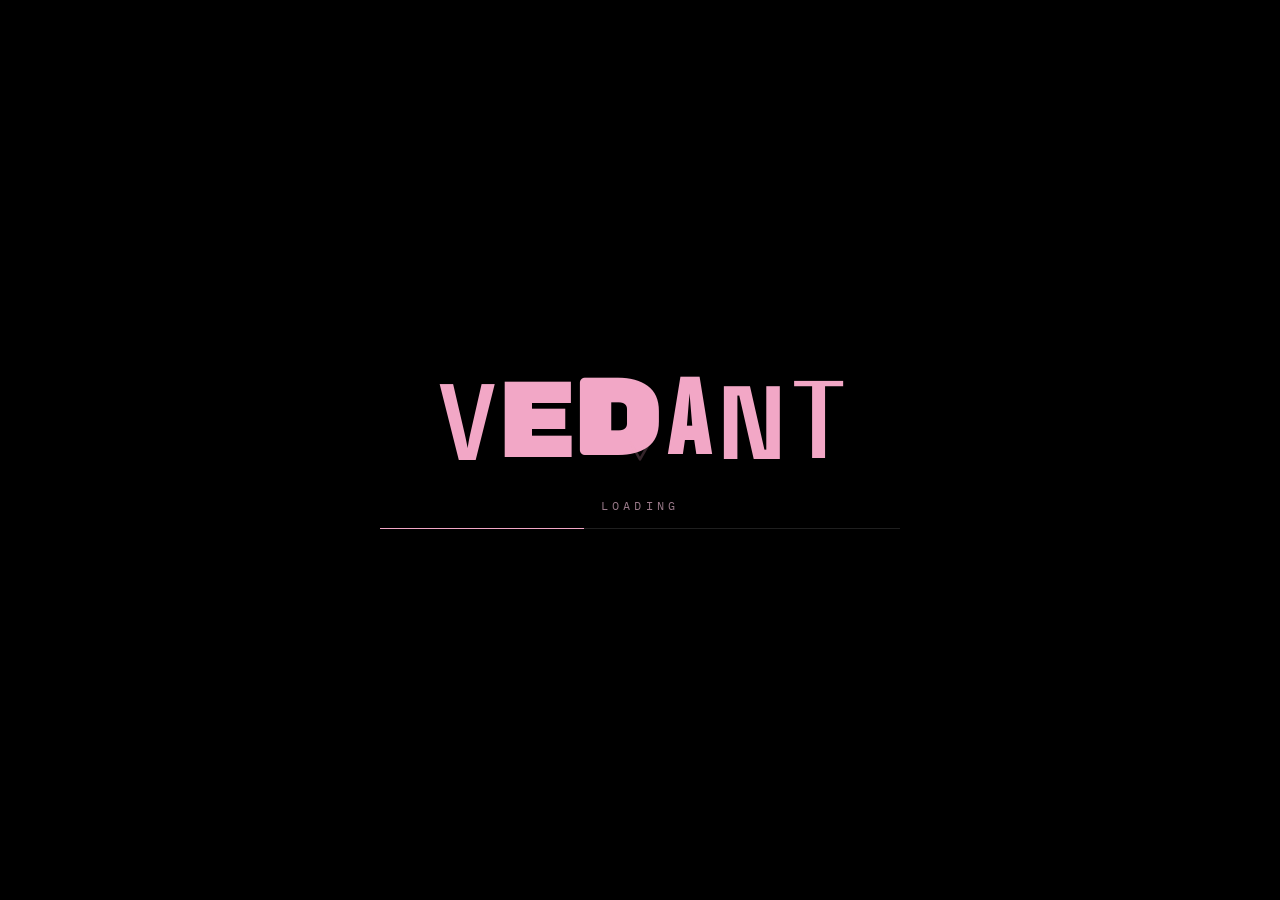
==== projects.html @ bfbc3fbb "feat: pink bow cursor with lagging V trail" ====
<!DOCTYPE html>
<html lang="en">
  <head>
    <meta charset="UTF-8" />
    <meta name="viewport" content="width=device-width, initial-scale=1.0" />
    <title>Projects · Vedant Rajpurohit</title>
    <link rel="preconnect" href="https://fonts.googleapis.com" />
    <link rel="preconnect" href="https://fonts.gstatic.com" crossorigin />
    <link
      href="https://fonts.googleapis.com/css2?family=Archivo+Black&family=Bebas+Neue&family=IBM+Plex+Mono:wght@400&family=Italiana&family=JetBrains+Mono:wght@700&family=Oswald:wght@700&family=Playfair+Display:wght@700&family=Rubik+Mono+One&family=Space+Grotesk:wght@400;600;700&family=Syne:wght@700&display=swap"
      rel="stylesheet"
    />
    <link rel="stylesheet" href="style.css?v=8" />
  </head>
  <body class="is-loading">
    <div id="loader" class="loader" aria-label="Loading">
      <div class="loader-inner">
        <div class="loader-word" aria-hidden="true">
          <span class="loader-letter">V</span>
          <span class="loader-letter">E</span>
          <span class="loader-letter">D</span>
          <span class="loader-letter">A</span>
          <span class="loader-letter">N</span>
          <span class="loader-letter">T</span>
        </div>
        <p class="loader-caption">loading</p>
        <div class="loader-bar"><div class="loader-bar-fill"></div></div>
      </div>
    </div>

    <div class="cursor-bow" aria-hidden="true">
      <svg viewBox="0 0 32 32" fill="none" xmlns="http://www.w3.org/2000/svg">
        <path d="M16 13C11 7 5 9 7 15C9 18 12 16 14 14.5" fill="#ff4da6" />
        <path d="M16 13C21 7 27 9 25 15C23 18 20 16 18 14.5" fill="#ff4da6" />
        <circle cx="16" cy="14" r="2.8" fill="#ff85c8" />
        <path d="M14.5 15.5L13 24L15.5 22L16 26L16.5 22L19 24L17.5 15.5Z" fill="#ff4da6" />
      </svg>
    </div>
    <div class="cursor-v" aria-hidden="true">
      <svg viewBox="0 0 24 24" fill="none" xmlns="http://www.w3.org/2000/svg">
        <path d="M4 6L12 20L20 6" stroke="currentColor" stroke-width="2.2" stroke-linecap="round" stroke-linejoin="round" />
      </svg>
    </div>

    <div class="site-content">
      <header class="nav-top">
        <div class="nav-inner">
          <a href="index.html">vedant</a>
          <nav>
            <a href="projects.html">projects</a>
          </nav>
        </div>
      </header>

      <main class="wrap projects-page">
        <a class="back" href="index.html">← back</a>
        <h1>Projects</h1>

        <div class="project-list">
          <a
            class="project-card"
            href="https://github.com/vedantrazjpurohit-create/aruco-localizer"
            target="_blank"
            rel="noopener"
          >
            <h3>aruco-localizer</h3>
            <p>
              Detects ArUco fiducial markers and estimates pose relative to the camera.
              Outputs JSON telemetry for a mobile robot controller.
            </p>
            <div class="project-meta">OpenCV · pose estimation · pytest</div>
          </a>

          <a
            class="project-card"
            href="https://github.com/vedantrazjpurohit-create/rag-eval-bench"
            target="_blank"
            rel="noopener"
          >
            <h3>rag-eval-bench</h3>
            <p>
              End-to-end retrieval evaluation with YAML configs and JSON run artifacts
              you can diff between experiments.
            </p>
            <div class="project-meta">Python · ChromaDB · sentence-transformers</div>
          </a>

          <a
            class="project-card"
            href="https://github.com/vedantrazjpurohit-create/rag-api"
            target="_blank"
            rel="noopener"
          >
            <h3>rag-api</h3>
            <p>
              HTTP layer over local retrieval. Upload docs, query with top-k, inspect
              timing via response headers.
            </p>
            <div class="project-meta">POST /ingest · POST /query · GET /health</div>
          </a>
        </div>
      </main>
    </div>

    <script src="loader.js?v=2"></script>
    <script src="cursor.js?v=3"></script>
  </body>
</html>
---- style.css ----
:root {
  --bg: #000000;
  --text: #f2a7c6;
  --body: #f5d4e4;
  --muted: #9a7a8a;
  --pink: #f2a7c6;
  --border: #2a2a2a;
}

* {
  box-sizing: border-box;
}

body {
  margin: 0;
  min-height: 100vh;
  font-family: "Space Grotesk", "Helvetica Neue", Helvetica, Arial, sans-serif;
  color: var(--body);
  background: var(--bg);
  line-height: 1.6;
}

body.is-loading .site-content {
  opacity: 0;
  pointer-events: none;
}

.site-content {
  opacity: 1;
  transition: opacity 0.8s ease 0.15s;
}

body::after {
  content: "";
  pointer-events: none;
  position: fixed;
  inset: 0;
  opacity: 0.04;
  background-image: url("data:image/svg+xml,%3Csvg viewBox='0 0 256 256' xmlns='http://www.w3.org/2000/svg'%3E%3Cfilter id='n'%3E%3CfeTurbulence type='fractalNoise' baseFrequency='0.9' numOctaves='4' stitchTiles='stitch'/%3E%3C/filter%3E%3Crect width='100%25' height='100%25' filter='url(%23n)'/%3E%3C/svg%3E");
  z-index: 9998;
}

/* Noomo-style loader */
.loader {
  position: fixed;
  inset: 0;
  z-index: 10000;
  background: #000;
  display: grid;
  place-items: center;
  transition: opacity 0.85s ease, visibility 0.85s ease;
}

.loader--out {
  opacity: 0;
  visibility: hidden;
}

.loader-inner {
  text-align: center;
  width: min(90vw, 520px);
}

.loader-word {
  display: flex;
  justify-content: center;
  gap: 0.08em;
  line-height: 1;
}

.loader-letter {
  font-size: clamp(3.5rem, 14vw, 6.5rem);
  font-weight: 700;
  color: var(--pink);
  display: inline-block;
  min-width: 0.55em;
  transition: font-family 0.05s linear;
  letter-spacing: -0.02em;
}

.loader-caption {
  margin: 1.4rem 0 0.8rem;
  font-size: 0.72rem;
  letter-spacing: 0.35em;
  text-transform: uppercase;
  color: var(--muted);
  font-family: "IBM Plex Mono", monospace;
}

.loader-bar {
  height: 1px;
  background: #1f1f1f;
  overflow: hidden;
}

.loader-bar-fill {
  height: 100%;
  width: 0%;
  background: var(--pink);
  transition: width 0.1s linear;
}

a {
  color: inherit;
  text-decoration: none;
}

.wrap {
  width: min(920px, 92vw);
  margin: 0 auto;
}

.hero {
  min-height: 88vh;
  display: flex;
  align-items: center;
}

.hero-grid {
  display: grid;
  grid-template-columns: 1fr;
  gap: 2rem;
}

@media (min-width: 760px) {
  .hero-grid {
    grid-template-columns: 1.2fr 0.8fr;
    align-items: center;
  }
}

.eyebrow {
  color: var(--pink);
  font-size: 0.85rem;
  letter-spacing: 0.08em;
  text-transform: uppercase;
}

.hero-glow {
  position: relative;
  display: inline-block;
  isolation: isolate;
}

.hero-glow::before {
  content: "";
  position: absolute;
  left: -12%;
  right: -12%;
  top: -35%;
  bottom: -25%;
  background: radial-gradient(ellipse at 40% 50%, rgba(242, 167, 198, 0.55) 0%, transparent 70%);
  filter: blur(42px);
  z-index: -1;
  pointer-events: none;
  animation: glow-pulse 5s ease-in-out infinite;
}

@keyframes glow-pulse {
  0%,
  100% {
    opacity: 0.55;
    transform: scale(1);
  }
  50% {
    opacity: 0.9;
    transform: scale(1.06);
  }
}

h1 {
  margin: 0.4rem 0 0.8rem;
  font-size: clamp(2rem, 5vw, 3rem);
  line-height: 1.15;
  font-weight: 700;
  color: var(--pink);
  text-shadow: 0 0 40px rgba(242, 167, 198, 0.25);
}

.lead {
  color: var(--muted);
  font-size: 1.05rem;
  max-width: 52ch;
}

.social-links {
  display: flex;
  flex-wrap: wrap;
  gap: 0.8rem;
  margin-top: 1.6rem;
}

.social-links a {
  display: inline-flex;
  align-items: center;
  gap: 0.45rem;
  border: 1px solid var(--border);
  padding: 0.55rem 0.85rem;
  border-radius: 999px;
  font-size: 0.85rem;
  color: var(--pink);
  transition: border-color 0.2s ease, color 0.2s ease, transform 0.2s ease;
}

.social-links a:hover {
  border-color: var(--pink);
  color: var(--pink);
}

.social-links svg {
  width: 18px;
  height: 18px;
}

.avatar {
  width: min(240px, 70vw);
  aspect-ratio: 1;
  border-radius: 18px;
  border: 1px solid var(--border);
  background: var(--bg);
  display: grid;
  place-items: center;
  font-size: 3rem;
  font-weight: 700;
  color: var(--pink);
  margin-inline: auto;
}

.divider {
  height: 1px;
  background: var(--border);
  margin: 2.5rem 0;
}

section h2 {
  margin: 0 0 1rem;
  font-size: 1.1rem;
  color: var(--pink);
  letter-spacing: 0.06em;
  text-transform: uppercase;
}

.project-list {
  display: grid;
  gap: 0.9rem;
}

.project-card {
  border: 1px solid var(--border);
  border-radius: 12px;
  padding: 1rem 1.1rem;
  transition: border-color 0.2s ease;
}

.project-card:hover {
  border-color: var(--pink);
}

.project-card h3 {
  margin: 0 0 0.35rem;
  font-size: 1rem;
  color: var(--pink);
}

.project-card p {
  margin: 0;
  color: var(--muted);
  font-size: 0.88rem;
}

.project-meta {
  margin-top: 0.55rem;
  font-size: 0.78rem;
  color: var(--muted);
}

.toolkit {
  padding-bottom: 1rem;
}

.toolkit-lead {
  margin: -0.4rem 0 1.6rem;
  font-size: 0.82rem;
  color: var(--muted);
  font-family: "IBM Plex Mono", monospace;
}

.tech-marquee {
  overflow: hidden;
  width: 100vw;
  margin-left: calc(50% - 50vw);
  padding: 1.2rem 0 0.6rem;
  mask-image: linear-gradient(90deg, transparent, #000 12%, #000 88%, transparent);
  -webkit-mask-image: linear-gradient(90deg, transparent, #000 12%, #000 88%, transparent);
}

.tech-track {
  display: flex;
  align-items: center;
  gap: 3.5rem;
  width: max-content;
  animation: tech-scroll 38s linear infinite;
}

.tech-marquee:hover .tech-track {
  animation-play-state: paused;
}

.tech-logo {
  display: flex;
  flex-direction: column;
  align-items: center;
  gap: 0.55rem;
  min-width: 4.5rem;
  transition: transform 0.35s cubic-bezier(0.22, 1, 0.36, 1);
}

.tech-logo img {
  width: 36px;
  height: 36px;
  opacity: 0.55;
  filter: grayscale(1) brightness(1.2);
  transition: opacity 0.3s ease, filter 0.3s ease, transform 0.35s ease;
}

.tech-logo span {
  font-size: 0.65rem;
  letter-spacing: 0.12em;
  text-transform: uppercase;
  color: var(--muted);
  font-family: "IBM Plex Mono", monospace;
  transition: color 0.3s ease;
}

.tech-logo:hover {
  transform: translateY(-6px) scale(1.08);
}

.tech-logo:hover img {
  opacity: 1;
  filter: drop-shadow(0 0 14px rgba(242, 167, 198, 0.65));
  transform: scale(1.05);
}

.tech-logo:hover span {
  color: var(--pink);
}

@keyframes tech-scroll {
  from {
    transform: translateX(0);
  }
  to {
    transform: translateX(-50%);
  }
}

.tech-marquee--reverse {
  padding-top: 0.4rem;
  opacity: 0.75;
}

.tech-track--reverse {
  animation: tech-scroll-reverse 44s linear infinite;
}

.tech-marquee--reverse:hover .tech-track--reverse {
  animation-play-state: paused;
}

.tech-marquee--reverse .tech-logo img {
  width: 32px;
  height: 32px;
}

@keyframes tech-scroll-reverse {
  from {
    transform: translateX(-50%);
  }
  to {
    transform: translateX(0);
  }
}

/* Custom cursor — pink bow + lagging V trail */
body.has-cursor,
body.has-cursor a,
body.has-cursor button {
  cursor: none;
}

.cursor-bow,
.cursor-v {
  position: fixed;
  top: 0;
  left: 0;
  pointer-events: none;
  z-index: 10001;
  transform: translate(-100px, -100px);
  opacity: 0;
  transition: opacity 0.25s ease;
  will-change: transform;
}

.cursor-bow {
  width: 22px;
  height: 22px;
  margin: -11px 0 0 -11px;
  filter: drop-shadow(0 0 8px rgba(255, 77, 166, 0.85)) drop-shadow(0 0 18px rgba(255, 77, 166, 0.35));
  transition: opacity 0.25s ease, filter 0.2s ease;
}

.cursor-bow svg {
  width: 100%;
  height: 100%;
  display: block;
}

.cursor-v {
  width: 28px;
  height: 28px;
  margin: -14px 0 0 -14px;
  color: rgba(242, 167, 198, 0.22);
  transition: color 0.2s ease, opacity 0.25s ease;
}

.cursor-v svg {
  width: 100%;
  height: 100%;
  display: block;
}

body.cursor-hover .cursor-bow {
  filter: drop-shadow(0 0 12px rgba(255, 77, 166, 1)) drop-shadow(0 0 28px rgba(255, 77, 166, 0.55));
}

body.cursor-hover .cursor-v {
  color: rgba(255, 77, 166, 0.55);
}

body.has-cursor .cursor-bow,
body.has-cursor .cursor-v {
  opacity: 1;
}

.footer {
  color: var(--muted);
  font-size: 0.8rem;
  padding: 2rem 0 3rem;
}

.footer a:hover {
  color: var(--pink);
}

.nav-top {
  position: sticky;
  top: 0;
  background: var(--bg);
  border-bottom: 1px solid var(--border);
  z-index: 10;
}

.nav-inner {
  width: min(920px, 92vw);
  margin: 0 auto;
  display: flex;
  justify-content: space-between;
  align-items: center;
  padding: 0.8rem 0;
  font-size: 0.82rem;
}

.nav-inner a {
  color: var(--muted);
}

.nav-inner a:hover {
  color: var(--pink);
}

.projects-page {
  padding: 3rem 0 4rem;
}

.projects-page h1 {
  font-size: 1.6rem;
  margin-bottom: 1.2rem;
  color: var(--pink);
}

.projects-page a.back {
  color: var(--muted);
  font-size: 0.85rem;
}

.projects-page a.back:hover {
  color: var(--pink);
}
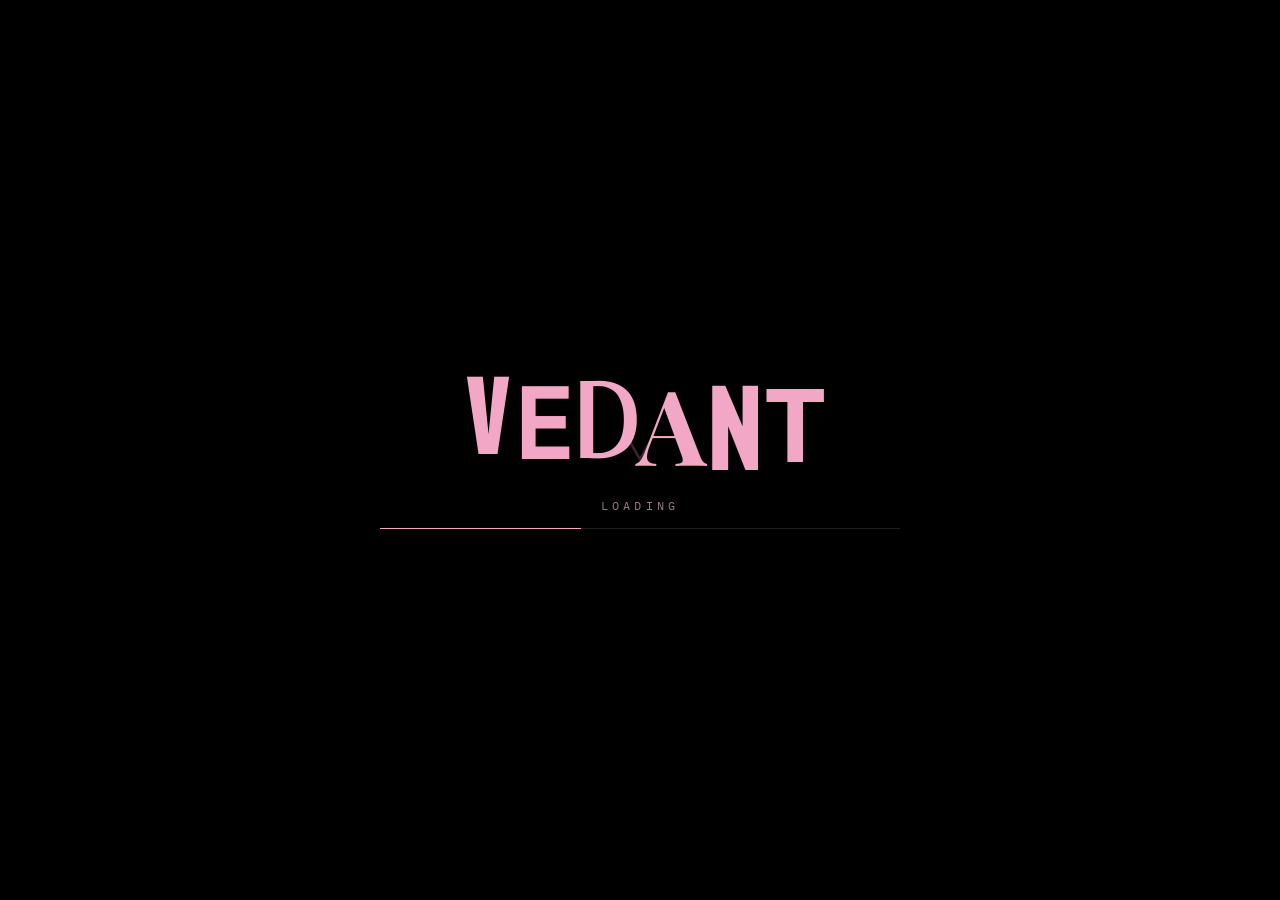
==== commit b25e596d: "fix: marquee hover clip and split logo rows" ====
--- a/projects.html
+++ b/projects.html
@@ -10,7 +10,7 @@
       href="https://fonts.googleapis.com/css2?family=Archivo+Black&family=Bebas+Neue&family=IBM+Plex+Mono:wght@400&family=Italiana&family=JetBrains+Mono:wght@700&family=Oswald:wght@700&family=Playfair+Display:wght@700&family=Rubik+Mono+One&family=Space+Grotesk:wght@400;600;700&family=Syne:wght@700&display=swap"
       rel="stylesheet"
     />
-    <link rel="stylesheet" href="style.css?v=8" />
+    <link rel="stylesheet" href="style.css?v=9" />
   </head>
   <body class="is-loading">
     <div id="loader" class="loader" aria-label="Loading">
--- a/style.css
+++ b/style.css
@@ -276,6 +276,7 @@
 
 .toolkit {
   padding-bottom: 1rem;
+  overflow: visible;
 }
 
 .toolkit-lead {
@@ -286,10 +287,11 @@
 }
 
 .tech-marquee {
-  overflow: hidden;
+  overflow-x: hidden;
+  overflow-y: visible;
   width: 100vw;
   margin-left: calc(50% - 50vw);
-  padding: 1.2rem 0 0.6rem;
+  padding: 2rem 0 0.8rem;
   mask-image: linear-gradient(90deg, transparent, #000 12%, #000 88%, transparent);
   -webkit-mask-image: linear-gradient(90deg, transparent, #000 12%, #000 88%, transparent);
 }
@@ -312,6 +314,7 @@
   align-items: center;
   gap: 0.55rem;
   min-width: 4.5rem;
+  padding: 0.75rem 0 0.25rem;
   transition: transform 0.35s cubic-bezier(0.22, 1, 0.36, 1);
 }
 
@@ -356,8 +359,8 @@
 }
 
 .tech-marquee--reverse {
-  padding-top: 0.4rem;
-  opacity: 0.75;
+  padding-top: 2rem;
+  opacity: 0.85;
 }
 
 .tech-track--reverse {
@@ -369,8 +372,8 @@
 }
 
 .tech-marquee--reverse .tech-logo img {
-  width: 32px;
-  height: 32px;
+  width: 36px;
+  height: 36px;
 }
 
 @keyframes tech-scroll-reverse {
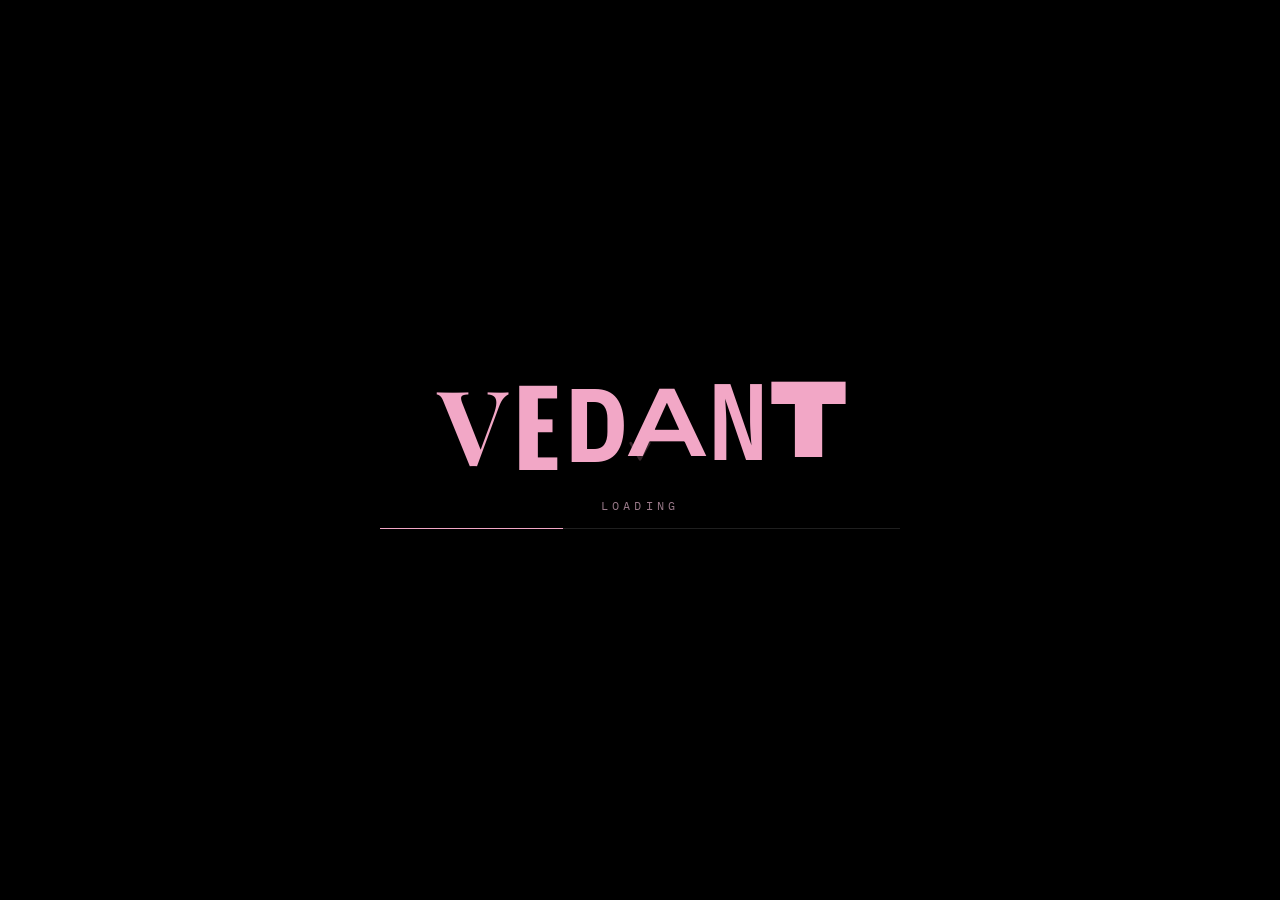
==== commit e9544b2b: "fix: hide horizontal scrollbar and VS Code logo" ====
--- a/projects.html
+++ b/projects.html
@@ -10,7 +10,7 @@
       href="https://fonts.googleapis.com/css2?family=Archivo+Black&family=Bebas+Neue&family=IBM+Plex+Mono:wght@400&family=Italiana&family=JetBrains+Mono:wght@700&family=Oswald:wght@700&family=Playfair+Display:wght@700&family=Rubik+Mono+One&family=Space+Grotesk:wght@400;600;700&family=Syne:wght@700&display=swap"
       rel="stylesheet"
     />
-    <link rel="stylesheet" href="style.css?v=9" />
+    <link rel="stylesheet" href="style.css?v=10" />
   </head>
   <body class="is-loading">
     <div id="loader" class="loader" aria-label="Loading">
--- a/style.css
+++ b/style.css
@@ -11,9 +11,15 @@
   box-sizing: border-box;
 }
 
+html {
+  overflow-x: hidden;
+}
+
 body {
   margin: 0;
   min-height: 100vh;
+  overflow-x: hidden;
+  max-width: 100%;
   font-family: "Space Grotesk", "Helvetica Neue", Helvetica, Arial, sans-serif;
   color: var(--body);
   background: var(--bg);
@@ -28,6 +34,8 @@
 .site-content {
   opacity: 1;
   transition: opacity 0.8s ease 0.15s;
+  overflow-x: hidden;
+  max-width: 100%;
 }
 
 body::after {
@@ -277,6 +285,11 @@
 .toolkit {
   padding-bottom: 1rem;
   overflow: visible;
+  width: 100%;
+}
+
+.toolkit-head {
+  margin-bottom: 0.2rem;
 }
 
 .toolkit-lead {
@@ -287,10 +300,11 @@
 }
 
 .tech-marquee {
-  overflow-x: hidden;
+  overflow-x: clip;
   overflow-y: visible;
-  width: 100vw;
-  margin-left: calc(50% - 50vw);
+  width: 100%;
+  max-width: 100%;
+  margin: 0;
   padding: 2rem 0 0.8rem;
   mask-image: linear-gradient(90deg, transparent, #000 12%, #000 88%, transparent);
   -webkit-mask-image: linear-gradient(90deg, transparent, #000 12%, #000 88%, transparent);
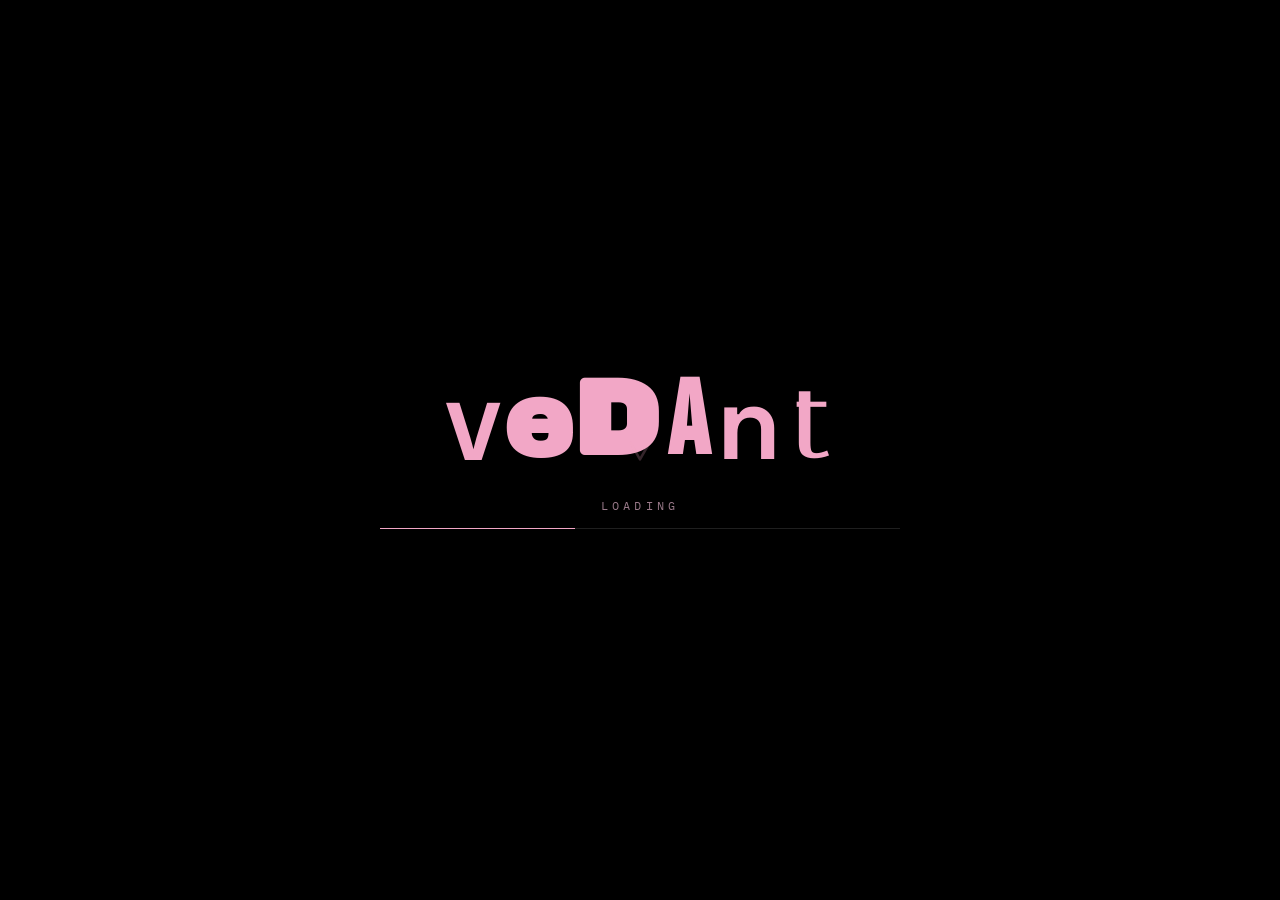
==== commit 100e73ed: "brand: site name to vedant only" ====
--- a/projects.html
+++ b/projects.html
@@ -3,7 +3,7 @@
   <head>
     <meta charset="UTF-8" />
     <meta name="viewport" content="width=device-width, initial-scale=1.0" />
-    <title>Projects · Vedant Rajpurohit</title>
+    <title>vedant</title>
     <link rel="preconnect" href="https://fonts.googleapis.com" />
     <link rel="preconnect" href="https://fonts.gstatic.com" crossorigin />
     <link
@@ -16,12 +16,12 @@
     <div id="loader" class="loader" aria-label="Loading">
       <div class="loader-inner">
         <div class="loader-word" aria-hidden="true">
-          <span class="loader-letter">V</span>
-          <span class="loader-letter">E</span>
-          <span class="loader-letter">D</span>
-          <span class="loader-letter">A</span>
-          <span class="loader-letter">N</span>
-          <span class="loader-letter">T</span>
+          <span class="loader-letter">v</span>
+          <span class="loader-letter">e</span>
+          <span class="loader-letter">d</span>
+          <span class="loader-letter">a</span>
+          <span class="loader-letter">n</span>
+          <span class="loader-letter">t</span>
         </div>
         <p class="loader-caption">loading</p>
         <div class="loader-bar"><div class="loader-bar-fill"></div></div>
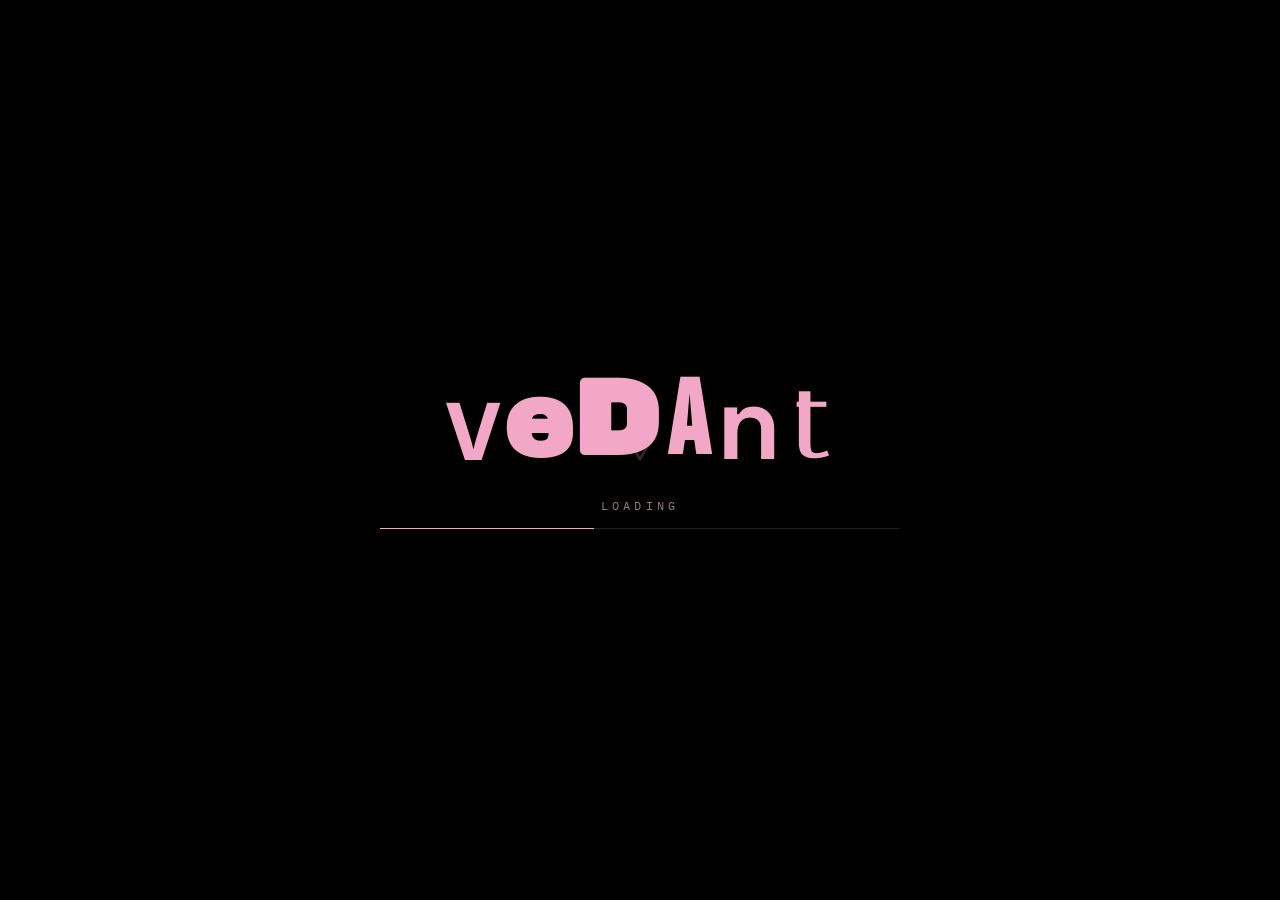
==== commit cb381425: "feat: list all four projects on site" ====
--- a/projects.html
+++ b/projects.html
@@ -10,7 +10,7 @@
       href="https://fonts.googleapis.com/css2?family=Archivo+Black&family=Bebas+Neue&family=IBM+Plex+Mono:wght@400&family=Italiana&family=JetBrains+Mono:wght@700&family=Oswald:wght@700&family=Playfair+Display:wght@700&family=Rubik+Mono+One&family=Space+Grotesk:wght@400;600;700&family=Syne:wght@700&display=swap"
       rel="stylesheet"
     />
-    <link rel="stylesheet" href="style.css?v=10" />
+    <link rel="stylesheet" href="style.css?v=11" />
   </head>
   <body class="is-loading">
     <div id="loader" class="loader" aria-label="Loading">
@@ -98,6 +98,20 @@
             </p>
             <div class="project-meta">POST /ingest · POST /query · GET /health</div>
           </a>
+
+          <a
+            class="project-card"
+            href="https://github.com/vedantrazjpurohit-create/student-crud-c"
+            target="_blank"
+            rel="noopener"
+          >
+            <h3>student-crud-c</h3>
+            <p>
+              Low-level C practice — fixed-size storage, insert/delete/search, and
+              stdin edge cases handled so the menu loop never dies.
+            </p>
+            <div class="project-meta">C11 · gcc -Wall · fundamentals</div>
+          </a>
         </div>
       </main>
     </div>
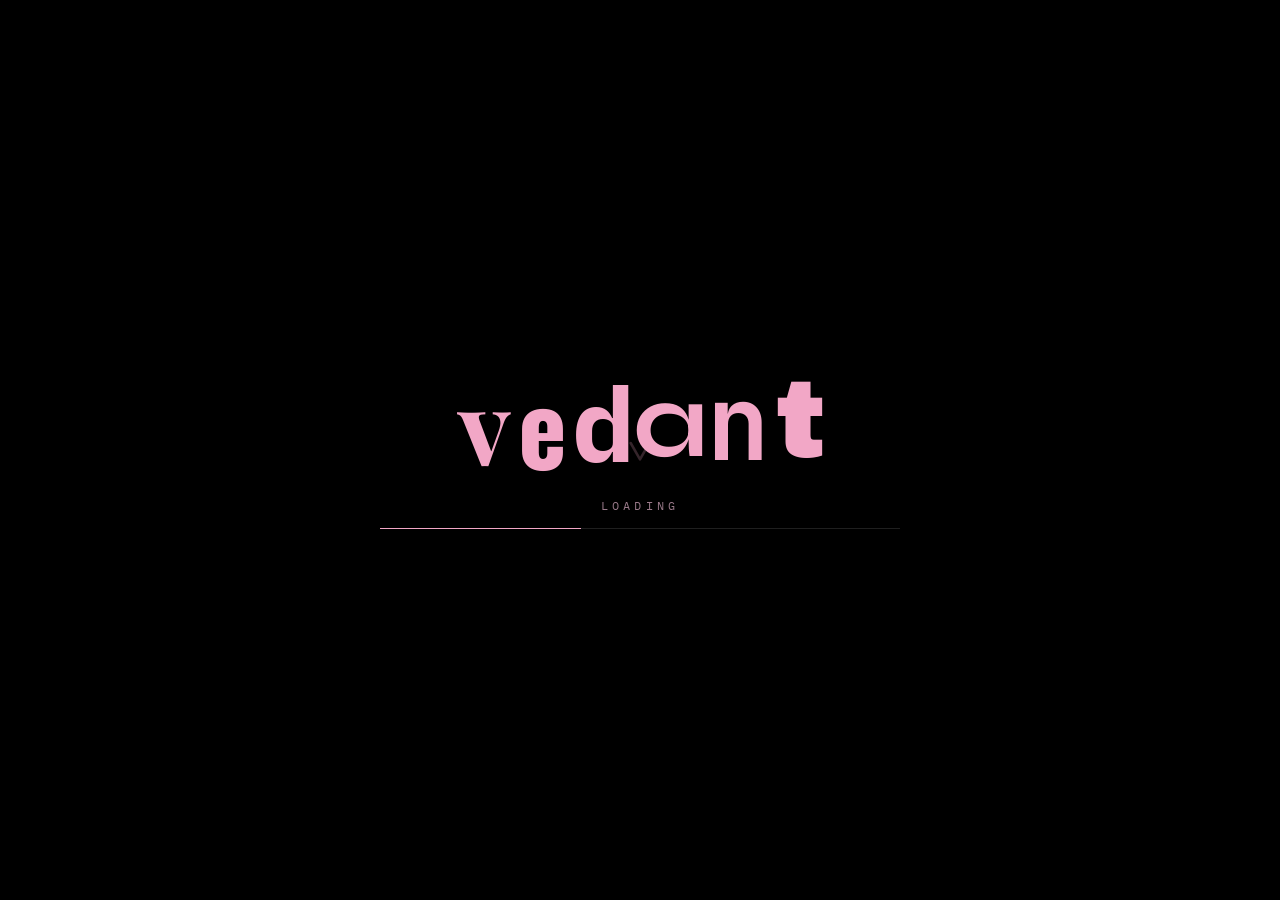
==== commit 6648aaf8: "ui: show full name above degree and language tags on projects" ====
--- a/projects.html
+++ b/projects.html
@@ -10,7 +10,7 @@
       href="https://fonts.googleapis.com/css2?family=Archivo+Black&family=Bebas+Neue&family=IBM+Plex+Mono:wght@400&family=Italiana&family=JetBrains+Mono:wght@700&family=Oswald:wght@700&family=Playfair+Display:wght@700&family=Rubik+Mono+One&family=Space+Grotesk:wght@400;600;700&family=Syne:wght@700&display=swap"
       rel="stylesheet"
     />
-    <link rel="stylesheet" href="style.css?v=11" />
+    <link rel="stylesheet" href="style.css?v=13" />
   </head>
   <body class="is-loading">
     <div id="loader" class="loader" aria-label="Loading">
@@ -63,9 +63,9 @@
             target="_blank"
             rel="noopener"
           >
-            <h3>aruco-localizer</h3>
+            <h3>aruco-localizer <span class="project-lang">Python</span></h3>
             <p>
-              Detects ArUco fiducial markers and estimates pose relative to the camera.
+              Python — detects ArUco fiducial markers and estimates pose relative to the camera.
               Outputs JSON telemetry for a mobile robot controller.
             </p>
             <div class="project-meta">OpenCV · pose estimation · pytest</div>
@@ -77,12 +77,12 @@
             target="_blank"
             rel="noopener"
           >
-            <h3>rag-eval-bench</h3>
+            <h3>rag-eval-bench <span class="project-lang">Python</span></h3>
             <p>
-              End-to-end retrieval evaluation with YAML configs and JSON run artifacts
+              Python — end-to-end retrieval evaluation with YAML configs and JSON run artifacts
               you can diff between experiments.
             </p>
-            <div class="project-meta">Python · ChromaDB · sentence-transformers</div>
+            <div class="project-meta">ChromaDB · sentence-transformers · nDCG</div>
           </a>
 
           <a
@@ -91,12 +91,12 @@
             target="_blank"
             rel="noopener"
           >
-            <h3>rag-api</h3>
+            <h3>rag-api <span class="project-lang">Python</span></h3>
             <p>
-              HTTP layer over local retrieval. Upload docs, query with top-k, inspect
+              Python — HTTP layer over local retrieval. Upload docs, query with top-k, inspect
               timing via response headers.
             </p>
-            <div class="project-meta">POST /ingest · POST /query · GET /health</div>
+            <div class="project-meta">POST /ingest · POST /query · GET /stats</div>
           </a>
 
           <a
@@ -105,12 +105,12 @@
             target="_blank"
             rel="noopener"
           >
-            <h3>student-crud-c</h3>
+            <h3>student-crud-c <span class="project-lang">C</span></h3>
             <p>
-              Low-level C practice — fixed-size storage, insert/delete/search, and
+              C — low-level practice with fixed-size storage, insert/delete/search, and
               stdin edge cases handled so the menu loop never dies.
             </p>
-            <div class="project-meta">C11 · gcc -Wall · fundamentals</div>
+            <div class="project-meta">C11 · gcc -Wall · roll lookup</div>
           </a>
         </div>
       </main>
--- a/style.css
+++ b/style.css
@@ -185,10 +185,30 @@
   text-shadow: 0 0 40px rgba(242, 167, 198, 0.25);
 }
 
+.hero-name {
+  margin: 0 0 0.25rem;
+  font-size: 1.15rem;
+  font-weight: 600;
+  color: var(--body);
+  letter-spacing: 0.02em;
+}
+
+.hero-degree {
+  margin: 0 0 1rem;
+  font-size: 0.92rem;
+  color: var(--muted);
+  font-family: "IBM Plex Mono", monospace;
+}
+
 .lead {
   color: var(--muted);
   font-size: 1.05rem;
   max-width: 52ch;
+}
+
+.lead--stack {
+  margin-top: 0.8rem;
+  font-size: 0.95rem;
 }
 
 .social-links {
@@ -268,6 +288,29 @@
   margin: 0 0 0.35rem;
   font-size: 1rem;
   color: var(--pink);
+  display: flex;
+  align-items: center;
+  gap: 0.5rem;
+  flex-wrap: wrap;
+}
+
+.project-lang {
+  display: inline-block;
+  font-family: "IBM Plex Mono", monospace;
+  font-size: 0.68rem;
+  font-weight: 400;
+  letter-spacing: 0.04em;
+  text-transform: uppercase;
+  color: var(--body);
+  background: rgba(242, 167, 198, 0.12);
+  border: 1px solid rgba(242, 167, 198, 0.35);
+  padding: 0.15rem 0.45rem;
+  border-radius: 4px;
+  vertical-align: middle;
+}
+
+.timeline-body .project-lang {
+  margin-right: 0.35rem;
 }
 
 .project-card p {
@@ -280,6 +323,82 @@
   margin-top: 0.55rem;
   font-size: 0.78rem;
   color: var(--muted);
+}
+
+.build-log-lead {
+  margin: -0.35rem 0 1.4rem;
+  font-size: 0.82rem;
+  color: var(--muted);
+  font-family: "IBM Plex Mono", monospace;
+}
+
+.timeline {
+  list-style: none;
+  margin: 0;
+  padding: 0;
+  display: grid;
+  gap: 0;
+}
+
+.timeline-item {
+  display: grid;
+  grid-template-columns: 7.5rem 1fr;
+  gap: 1rem;
+  padding: 0 0 1.35rem 1.4rem;
+  border-left: 1px solid var(--border);
+  position: relative;
+}
+
+.timeline-item::before {
+  content: "";
+  position: absolute;
+  left: -4px;
+  top: 0.35rem;
+  width: 7px;
+  height: 7px;
+  border-radius: 50%;
+  background: var(--pink);
+  box-shadow: 0 0 10px rgba(242, 167, 198, 0.45);
+}
+
+.timeline-item:last-child {
+  padding-bottom: 0;
+}
+
+.timeline-item time {
+  font-family: "IBM Plex Mono", monospace;
+  font-size: 0.72rem;
+  color: var(--muted);
+  line-height: 1.5;
+  white-space: nowrap;
+}
+
+.timeline-body h3 {
+  margin: 0 0 0.3rem;
+  font-size: 0.95rem;
+}
+
+.timeline-body h3 a {
+  color: var(--pink);
+  text-decoration: none;
+}
+
+.timeline-body h3 a:hover {
+  text-decoration: underline;
+}
+
+.timeline-body p {
+  margin: 0;
+  font-size: 0.86rem;
+  color: var(--muted);
+}
+
+@media (max-width: 560px) {
+  .timeline-item {
+    grid-template-columns: 1fr;
+    gap: 0.25rem;
+    padding-left: 1.1rem;
+  }
 }
 
 .toolkit {
@@ -460,6 +579,12 @@
   opacity: 1;
 }
 
+.footer-name {
+  margin-bottom: 0.2rem;
+  color: var(--body);
+  font-weight: 600;
+}
+
 .footer {
   color: var(--muted);
   font-size: 0.8rem;
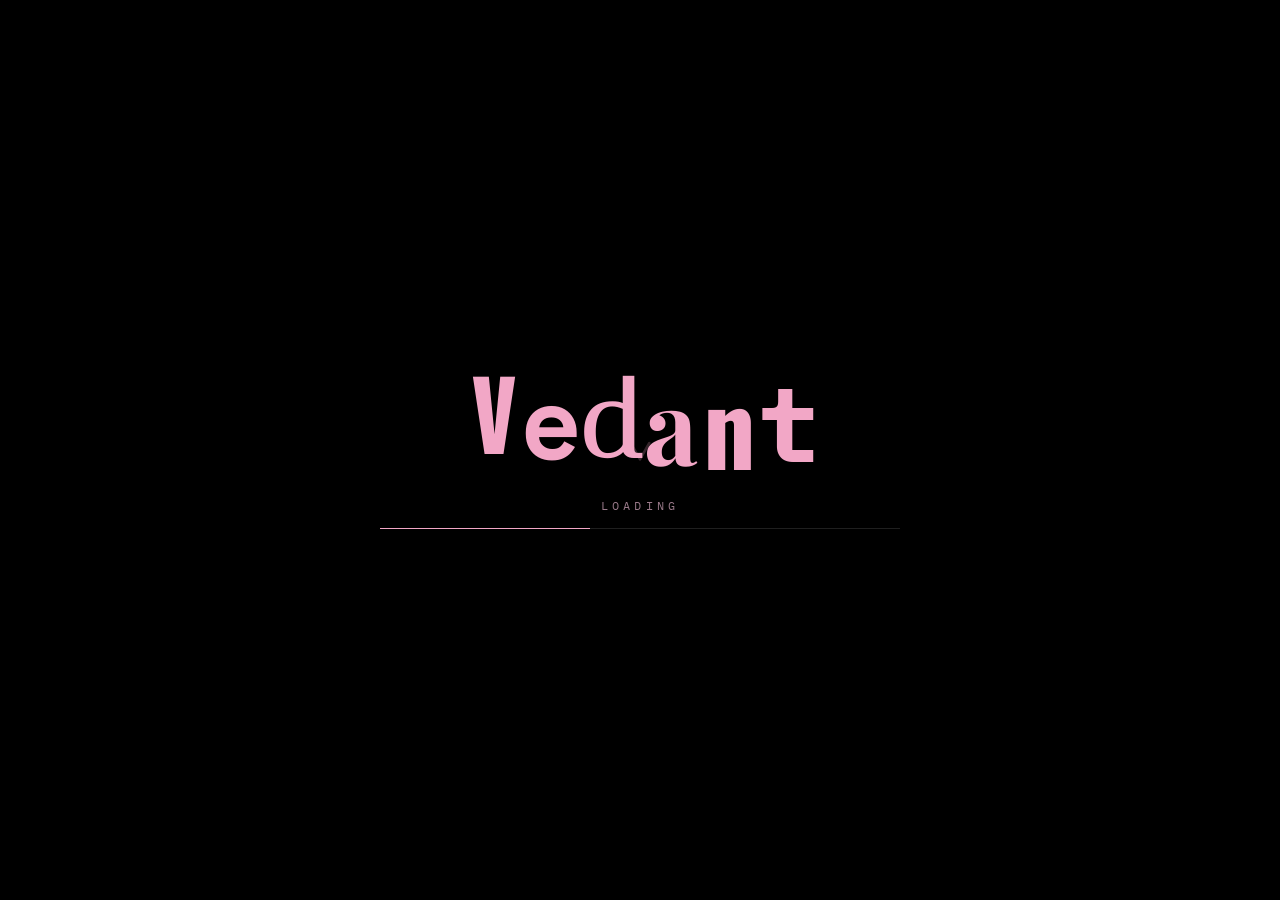
==== commit 34249c03: "ui: replace bow cursor with Hello Kitty" ====
--- a/projects.html
+++ b/projects.html
@@ -10,7 +10,7 @@
       href="https://fonts.googleapis.com/css2?family=Archivo+Black&family=Bebas+Neue&family=IBM+Plex+Mono:wght@400&family=Italiana&family=JetBrains+Mono:wght@700&family=Oswald:wght@700&family=Playfair+Display:wght@700&family=Rubik+Mono+One&family=Space+Grotesk:wght@400;600;700&family=Syne:wght@700&display=swap"
       rel="stylesheet"
     />
-    <link rel="stylesheet" href="style.css?v=13" />
+    <link rel="stylesheet" href="style.css?v=15" />
   </head>
   <body class="is-loading">
     <div id="loader" class="loader" aria-label="Loading">
@@ -28,13 +28,8 @@
       </div>
     </div>
 
-    <div class="cursor-bow" aria-hidden="true">
-      <svg viewBox="0 0 32 32" fill="none" xmlns="http://www.w3.org/2000/svg">
-        <path d="M16 13C11 7 5 9 7 15C9 18 12 16 14 14.5" fill="#ff4da6" />
-        <path d="M16 13C21 7 27 9 25 15C23 18 20 16 18 14.5" fill="#ff4da6" />
-        <circle cx="16" cy="14" r="2.8" fill="#ff85c8" />
-        <path d="M14.5 15.5L13 24L15.5 22L16 26L16.5 22L19 24L17.5 15.5Z" fill="#ff4da6" />
-      </svg>
+    <div class="cursor-kitty" aria-hidden="true">
+      <img src="icons/hello-kitty-cursor.svg" alt="" width="30" height="30" />
     </div>
     <div class="cursor-v" aria-hidden="true">
       <svg viewBox="0 0 24 24" fill="none" xmlns="http://www.w3.org/2000/svg">
@@ -117,6 +112,6 @@
     </div>
 
     <script src="loader.js?v=2"></script>
-    <script src="cursor.js?v=3"></script>
+    <script src="cursor.js?v=4"></script>
   </body>
 </html>
--- a/style.css
+++ b/style.css
@@ -177,7 +177,7 @@
 }
 
 h1 {
-  margin: 0.4rem 0 0.8rem;
+  margin: 0 0 0.5rem;
   font-size: clamp(2rem, 5vw, 3rem);
   line-height: 1.15;
   font-weight: 700;
@@ -185,12 +185,12 @@
   text-shadow: 0 0 40px rgba(242, 167, 198, 0.25);
 }
 
-.hero-name {
-  margin: 0 0 0.25rem;
-  font-size: 1.15rem;
+.hero-role {
+  margin: 0 0 0.35rem;
+  font-size: 1rem;
   font-weight: 600;
   color: var(--body);
-  letter-spacing: 0.02em;
+  letter-spacing: 0.04em;
 }
 
 .hero-degree {
@@ -518,14 +518,14 @@
   }
 }
 
-/* Custom cursor — pink bow + lagging V trail */
+/* Custom cursor — Hello Kitty + lagging V trail */
 body.has-cursor,
 body.has-cursor a,
 body.has-cursor button {
   cursor: none;
 }
 
-.cursor-bow,
+.cursor-kitty,
 .cursor-v {
   position: fixed;
   top: 0;
@@ -538,15 +538,15 @@
   will-change: transform;
 }
 
-.cursor-bow {
-  width: 22px;
-  height: 22px;
-  margin: -11px 0 0 -11px;
-  filter: drop-shadow(0 0 8px rgba(255, 77, 166, 0.85)) drop-shadow(0 0 18px rgba(255, 77, 166, 0.35));
+.cursor-kitty {
+  width: 30px;
+  height: 30px;
+  margin: -15px 0 0 -15px;
+  filter: drop-shadow(0 0 6px rgba(255, 255, 255, 0.5)) drop-shadow(0 0 14px rgba(255, 77, 166, 0.45));
   transition: opacity 0.25s ease, filter 0.2s ease;
 }
 
-.cursor-bow svg {
+.cursor-kitty img {
   width: 100%;
   height: 100%;
   display: block;
@@ -566,15 +566,15 @@
   display: block;
 }
 
-body.cursor-hover .cursor-bow {
-  filter: drop-shadow(0 0 12px rgba(255, 77, 166, 1)) drop-shadow(0 0 28px rgba(255, 77, 166, 0.55));
+body.cursor-hover .cursor-kitty {
+  filter: drop-shadow(0 0 10px rgba(255, 255, 255, 0.75)) drop-shadow(0 0 22px rgba(255, 77, 166, 0.75));
 }
 
 body.cursor-hover .cursor-v {
   color: rgba(255, 77, 166, 0.55);
 }
 
-body.has-cursor .cursor-bow,
+body.has-cursor .cursor-kitty,
 body.has-cursor .cursor-v {
   opacity: 1;
 }
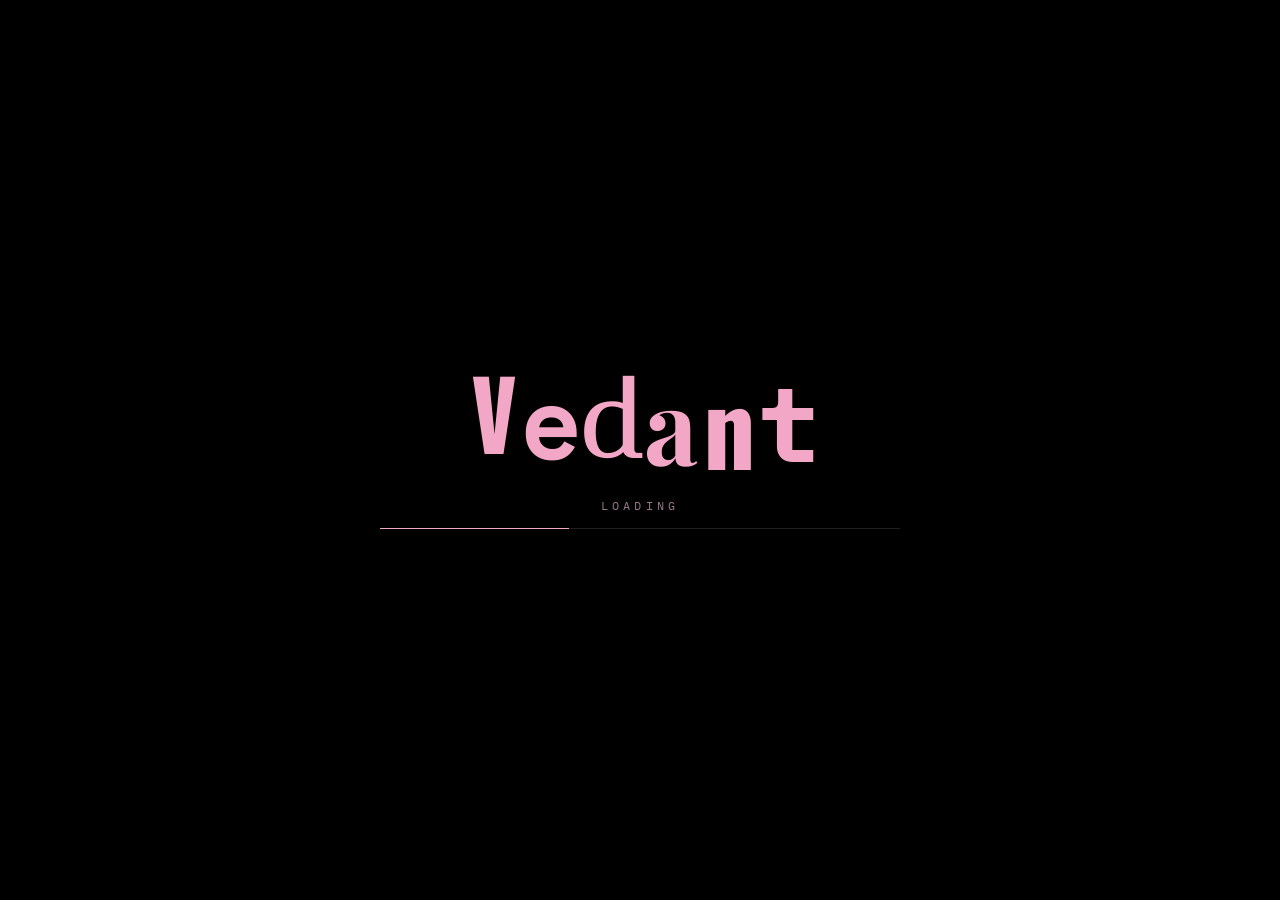
==== commit 304270f8: "ui: swap Hello Kitty and V trail for Cupid bow cursor" ====
--- a/projects.html
+++ b/projects.html
@@ -10,7 +10,7 @@
       href="https://fonts.googleapis.com/css2?family=Archivo+Black&family=Bebas+Neue&family=IBM+Plex+Mono:wght@400&family=Italiana&family=JetBrains+Mono:wght@700&family=Oswald:wght@700&family=Playfair+Display:wght@700&family=Rubik+Mono+One&family=Space+Grotesk:wght@400;600;700&family=Syne:wght@700&display=swap"
       rel="stylesheet"
     />
-    <link rel="stylesheet" href="style.css?v=15" />
+    <link rel="stylesheet" href="style.css?v=16" />
   </head>
   <body class="is-loading">
     <div id="loader" class="loader" aria-label="Loading">
@@ -28,13 +28,8 @@
       </div>
     </div>
 
-    <div class="cursor-kitty" aria-hidden="true">
-      <img src="icons/hello-kitty-cursor.svg" alt="" width="30" height="30" />
-    </div>
-    <div class="cursor-v" aria-hidden="true">
-      <svg viewBox="0 0 24 24" fill="none" xmlns="http://www.w3.org/2000/svg">
-        <path d="M4 6L12 20L20 6" stroke="currentColor" stroke-width="2.2" stroke-linecap="round" stroke-linejoin="round" />
-      </svg>
+    <div class="cursor-bow" aria-hidden="true">
+      <img src="icons/cupid-bow-cursor.svg" alt="" width="26" height="26" />
     </div>
 
     <div class="site-content">
@@ -112,6 +107,6 @@
     </div>
 
     <script src="loader.js?v=2"></script>
-    <script src="cursor.js?v=4"></script>
+    <script src="cursor.js?v=5"></script>
   </body>
 </html>
--- a/style.css
+++ b/style.css
@@ -518,64 +518,40 @@
   }
 }
 
-/* Custom cursor — Hello Kitty + lagging V trail */
+/* Custom cursor — Cupid's bow */
 body.has-cursor,
 body.has-cursor a,
 body.has-cursor button {
   cursor: none;
 }
 
-.cursor-kitty,
-.cursor-v {
+.cursor-bow {
   position: fixed;
   top: 0;
   left: 0;
   pointer-events: none;
   z-index: 10001;
+  width: 26px;
+  height: 26px;
+  margin: -13px 0 0 -13px;
   transform: translate(-100px, -100px);
   opacity: 0;
-  transition: opacity 0.25s ease;
+  filter: drop-shadow(0 0 8px rgba(255, 77, 166, 0.85)) drop-shadow(0 0 18px rgba(255, 77, 166, 0.35));
+  transition: opacity 0.25s ease, filter 0.2s ease;
   will-change: transform;
 }
 
-.cursor-kitty {
-  width: 30px;
-  height: 30px;
-  margin: -15px 0 0 -15px;
-  filter: drop-shadow(0 0 6px rgba(255, 255, 255, 0.5)) drop-shadow(0 0 14px rgba(255, 77, 166, 0.45));
-  transition: opacity 0.25s ease, filter 0.2s ease;
-}
-
-.cursor-kitty img {
+.cursor-bow img {
   width: 100%;
   height: 100%;
   display: block;
 }
 
-.cursor-v {
-  width: 28px;
-  height: 28px;
-  margin: -14px 0 0 -14px;
-  color: rgba(242, 167, 198, 0.22);
-  transition: color 0.2s ease, opacity 0.25s ease;
-}
-
-.cursor-v svg {
-  width: 100%;
-  height: 100%;
-  display: block;
-}
-
-body.cursor-hover .cursor-kitty {
-  filter: drop-shadow(0 0 10px rgba(255, 255, 255, 0.75)) drop-shadow(0 0 22px rgba(255, 77, 166, 0.75));
-}
-
-body.cursor-hover .cursor-v {
-  color: rgba(255, 77, 166, 0.55);
-}
-
-body.has-cursor .cursor-kitty,
-body.has-cursor .cursor-v {
+body.cursor-hover .cursor-bow {
+  filter: drop-shadow(0 0 12px rgba(255, 77, 166, 1)) drop-shadow(0 0 28px rgba(255, 77, 166, 0.55));
+}
+
+body.has-cursor .cursor-bow {
   opacity: 1;
 }
 
